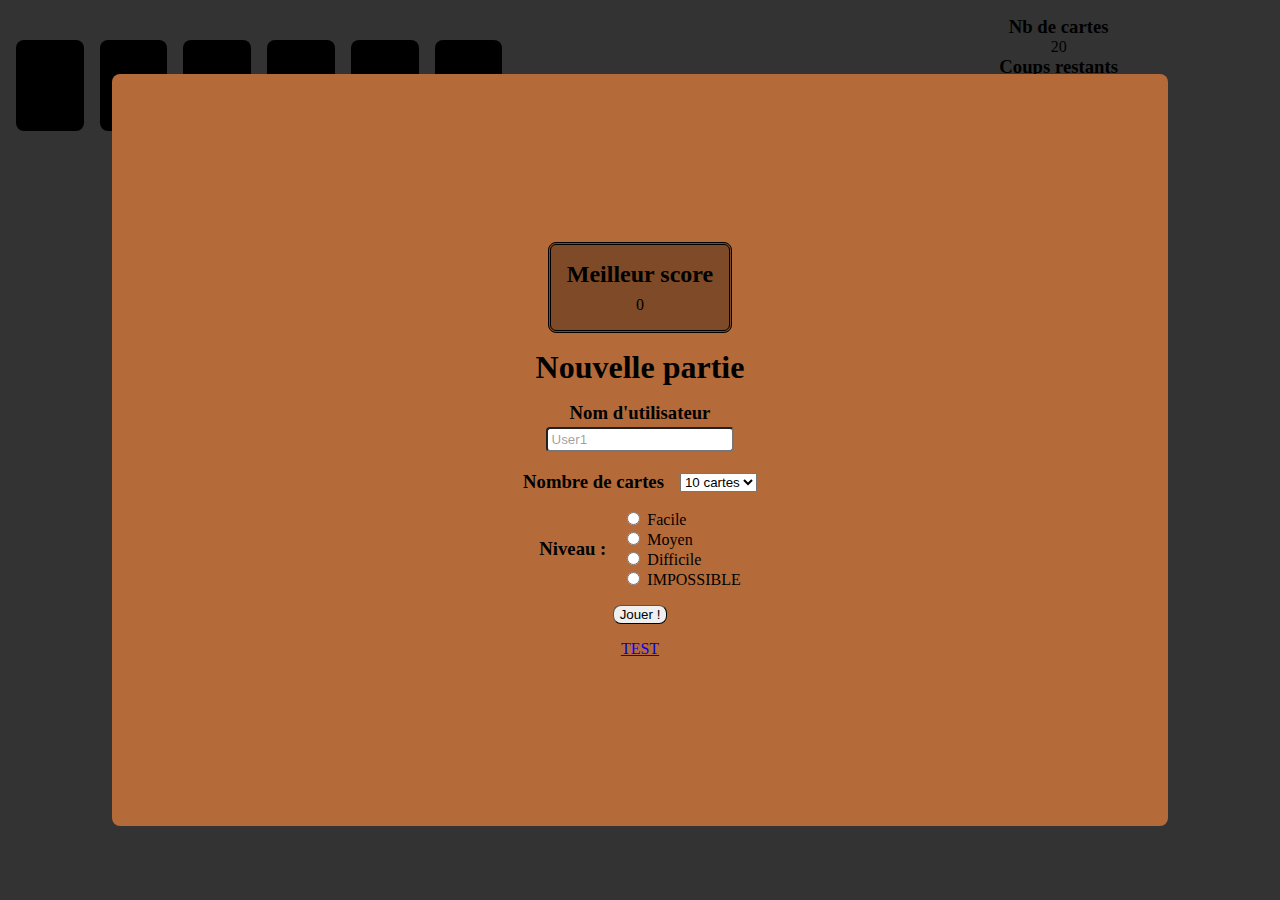
==== index.html @ 47ecae52 "menu finit => commence gaming" ====
<!DOCTYPE html>
<html lang="fr">
<head>
    <meta charset="UTF-8">
    <meta name="viewport" content="width=device-width, initial-scale=1.0">
    <title>Memorie</title>
    <link rel="stylesheet" href="style.css">
</head>

<body>
    
    <div class="overlay-menu">
        <section class="menu">
            <article class="BS">
                <h2>Meilleur score</h2>
                <p>0</p>
            </article>
            <h1>Nouvelle partie</h1>

            <article class="user">
                <h3>Nom d'utilisateur</h3>
                <input name="name" class="Default" type="text" value="User1"/>
                <p class="invalide hide">Le nom d'utilisateur doit contenir entre 1 et 20 caractères.</p>
            </article>
            <article class="Nb-choix">
                <h3>Nombre de cartes</h3>
                <select name="Nb" id="Nb">
                    <option class="SelecNbC" value="10">10 cartes</option>
                    <option class="SelecNbC" value="16">16 cartes</option>
                    <option class="SelecNbC" value="20">20 cartes</option>
                    <option class="SelecNbC" value="32">32 cartes</option>
                    <option class="SelecNbC" value="40">40 cartes</option>
                </select>
            </article>
        
            <article class="Niveau-choix">
                <h3>Niveau : </h3>
                <div class="Niveau-S" id="0">
                    <input type="radio" name="Niveau" class="Niveaux" value="Niv1"> Facile<br>
                    <input type="radio" name="Niveau" class="Niveaux" value="Niv2"> Moyen<br>
                    <input type="radio" name="Niveau" class="Niveaux" value="Niv3"> Difficile<br>
                    <input type="radio" name="Niveau" class="Niveaux" value="Niv4"> IMPOSSIBLE<br>
                </div>
                <p class="invalide hide">Choisissez un niveau</p>
            </article>
        
            <button class="play" id="0">Jouer !</button>
            <a href="test.html">TEST</a>
        </section>
    </div>

    <div class="corps">
        <section class="paquet">

            <article class="carte" id="C1"><p class="valeur">1</p></article>
            <article class="carte" id="C2"><p class="valeur">2</p></article>
            <article class="carte" id="C3"><p class="valeur">3</p></article>
            <article class="carte" id="C4"><p class="valeur">4</p></article>
            <article class="carte" id="C5"><p class="valeur">5</p></article>
            <article class="carte" id="C6"><p class="valeur">6</p></article>
        </section>
    
        <section class="commandes">
    
            <article class="Comm1" id="NbCartesAff">
                <h3>Nb de cartes</h3>
                <p id="nb">20</p>
            </article>
    
            <article class="Comm1" id="CoupsRestantsAff">
                <h3>Coups restants</h3>
                <p id="coups">50</p>
            </article>
    
            <article class="Comm1" id="ScoreAff">
                <h3>Score</h3>
                <p id="pts" value="0">16/20</p>
            </article>
    
            <button class="Comm1" id="New">Nouvelle partie</button>

        </section>
    </div>




    <script>

        /*BOUTONS DU MENU*/
        const BoutonJouer = document.querySelector(".play")
        const InputNom = document.querySelector(".user>input")
        const SelectionNombre = document.querySelector("#nb")
        const SelectNiv = document.querySelector('.Niveau-S')

        /*UNE PARTIE*/
        const cartes = document.querySelector("#nb")
        const coups = document.querySelector("#coups")
        const score = document.querySelector("#pts")

        /*NOUVELLE PARTIE*/
        document.querySelector("#New").addEventListener("click", NewParti)

        function NewParti(){
            document.querySelector(".BS>p").textContent = score.textContent
            document.querySelector(".overlay-menu").classList.remove("hide");
            //InputNom.value ="";
        }


        /*check pour jouer*/
        BoutonJouer.addEventListener("click",gaming)  


        function gaming(){
            if (!verifier()){                   /*avec les () parce qu'elle retourne un booléen (true ou false)*/
            }
            if (verifier()){
                initialisation();
            }

        }

        function initialisation(){
            console.log("initi");

            return
        }


        


        /*
        (- Mettre en jeu le nb de cartes selectionné)

        INITIALISATION
        - Ajouter un nb suffisant de variables (ex : une image avec un certain id)
        - Mettre les variables dans des listes
        - Mélanger les cartes en faisant des randint, on place la carte, puis supprimer son index des possibilités du randint

        - Pourquoi pas mélanger ET ajouter les cartes en même temps (niveau facile on les vois qq instants)
        

        JEU
        - fonction qui se retourne elle-même avec 2 variables
        - variable 1 : première carte selectionnée
        - on attend
        - variable 2 : 2eme carte selectionnée
        - on attend
        - si les cartes sont identiques, elles clignottes en vert et disparaissent
        - des points sont ajoutés au score (200 % nbcartes * quotient déterminé par niveau)
        - si les cartes sont différentes, elles clignottes en rouge puis disparaissent
        - le score reste le même
        - fin de la partie quand nb de carte = 1 (100/100 ou 20/20, etc)


        SCORE
        - pour voir l'évolution, on fait pas score = score + 200
                    mais plutot for i in range(200) : score +=1
                    avec un time out de qq mili secondes

        FIN
        Une page s'affiche avec :
        - Score
        - Meilleur score
        - Rejouer
        
        */




        /*vérifier si les infos sont valides*/

        function verifier(){
            if (InputNom.value.length<1 || InputNom.value.length>20){                       //Si le nom d'utilisateurn'est pas conforme
                if (SelectNiv.id == "0"){                                                                //et que le niveau n'a pas été coché       = ensemble non conforme
                    document.querySelectorAll(".invalide")[0].classList.remove("hide");
                    InputNom.value = "";
                    document.querySelectorAll(".invalide")[1].classList.remove("hide");
                    return (false)
                }else{                                                                                   //mais que le niveau a été coché           = ensemble non confomre
                    document.querySelectorAll(".invalide")[0].classList.remove("hide");
                    InputNom.value = "";
                    document.querySelectorAll(".invalide")[1].classList.add("hide");
                    return (false)
                }
            }else{                                                                           //Si le nom d'utilisateur est conforme
                if (SelectNiv.id == "0"){                                                                //mais que le niveau n'a pas été coché     = ensemble non confomre
                    document.querySelectorAll(".invalide")[0].classList.add("hide");
                    document.querySelectorAll(".invalide")[1].classList.remove("hide");
                    return (false)
                }else{                                                                                  //et que le niveau est coché                 = tout est conforme
                    cartes.textContent = "0/"+SelecNbC.value
                    
                    if (parseInt(SelectNiv.id)==1){
                        coups.textContent = parseInt(SelecNbC.value)*4;
                    }
                    if (parseInt(SelectNiv.id)==2){
                        coups.textContent = parseInt(SelecNbC.value)*3;
                    }
                    if (parseInt(SelectNiv.id)==3){
                        coups.textContent = parseInt(SelecNbC.value)*2;
                    }
                    if (parseInt(SelectNiv.id)==4){
                        coups.textContent = parseInt(SelecNbC.value);
                    }

                    score.textContent = 0;
                    document.querySelectorAll(".invalide")[0].classList.add("hide");
                    document.querySelectorAll(".invalide")[1].classList.add("hide");

                    document.querySelector(".overlay-menu").classList.add("hide");
                    console.log(InputNom.value+SelecNbC.value+ SelectNiv.id);

                    return (true)

                }
            }
        }


        /*POUR L'EFFET SUR LE INPUT*/    /*WARNING : ce code est INTÉGRALEMENT DE MOI, mais je l'ai repris d'un autre de mes projets (le site Bento)*/
        document.querySelector("body").addEventListener("click",RetourDefaultNom)   //quand on uclick sur l'écran (n'importe où) => lancer fonction change()
        InputNom.addEventListener("click",Write)   //quand on uclick sur l'écran (n'importe où) => lancer fonction change()

        InputNom.onblur = inpBL;                   //quand input est inactif (que l'utilisateur a cliqué ailleurs pour faire autre chose)
        InputNom.onfocus = inpFOC;                 //quand l'utilisateur utilise input (la barre de texte est présente dans la zone de texte)

        function inpBL(){InputNom.classList.add("BLUR")}         //Pour connaître l'état de la zone de texte (dans les conditions de l'autre fonction)
        function inpFOC(){InputNom.classList.remove("BLUR")}     // si BLUR est une classe de input, alors l'utilisateur n'utilise pas la zone de texte

        function RetourDefaultNom(){
            if (!(InputNom.classList.contains("Default"))){
                if (InputNom.value == "" && InputNom.classList.contains("BLUR")){     //si input est vide ET la zone de texte est déselectionnée
                    InputNom.value = "User1";      //Le texte redevient celui par défault, opacité 0.3 et reprend la classe Default.
                    InputNom.style.color = "rgb(0,0,0,0.4)";
                    InputNom.classList.add("Default");
                    
                    //L'ajout de la condition BLUR évite que input se remete automatiquement
                    //en valeur par défault lorsque l'utilisateur avait simplement effacé du texte
                    //pour changer l'adresse e-mail qu'il veut mettre. Ca créait un bug, aussi.
                }
            }
        }

        function Write(){
            if (InputNom.classList.contains("Default")){         //Pour savoir si le texte a cette valeur par défault, ou si L'UTILISATEUR a recopier la valeur par défault
                InputNom.value = "";                             //La zone de texte se vide automatiquement
                InputNom.style.color = "rgb(0,0,0,1)";           //Et l'opacité revient à 1
                InputNom.classList.remove("Default");            //Ce n'est plus une valeur par défault mais bien le texte de l'utilisateur
            }
        }


        /*NOMBRE DE CARTES*/

        const SelecNbC = document.querySelector("#Nb")  //la valeur selectionnée est SelecNbC.value


        /*NIVEAU*/
        /*a chaque fois qu'on en coche un, une variable change (par exemple, value, d'une variable plus globale)*/
        const niv1 = document.querySelectorAll(".Niveaux")[0]    //On associe la constante "niv1" à la section de code (le input) correspondant au 1er niveau
        const niv2 = document.querySelectorAll(".Niveaux")[1]
        const niv3 = document.querySelectorAll(".Niveaux")[2]
        const niv4 = document.querySelectorAll(".Niveaux")[3]

        niv1.addEventListener("change", () => {SelectNiv.id = "1"})  //en selectionnant ou reselectionnant ce input, le id du div prend sa valeur
        niv2.addEventListener("change", () => {SelectNiv.id = "2"})  //donc le id du div.Niveau-S correspond à la valeur sélectionnée, à chaque instant.
        niv3.addEventListener("change", () => {SelectNiv.id = "3"})
        niv4.addEventListener("change", () => {SelectNiv.id = "4"})

    
    </script>

</body>
</html>
---- style.css ----
.hide{display : none}

body{
    margin: 0rem;
    padding : 0rem;
}

.overlay-menu{
    position : fixed;
    top: 0;

    align-content: center;

    margin:0rem;
    padding:0rem;
    width: 100%;
    height: 100%;
    background-color: rgb(0, 0, 0,0.8);
}

.BS{
    display: flex;
    flex-direction: column;
    gap:0.5rem;
    align-items: center;
    background-color: rgb(0, 0, 0, 0.3);
    border : solid;
    border-radius: 8px;
    border-style:double;
    padding : 1rem;
}

.user{
    display: flex; 
    flex-direction: column; 
    align-items: center;
}

.Nb-choix{justify-items: center}

.user>input{
    color: rgb(0, 0, 0, 0.4);
    border-radius: 4px;
    padding :.2rem;
    margin: .2rem
}

.invalide{
    color :rgb(255, 151, 151);
    font-size: 8pt;
}

.Nb-choix{
    display: flex; 
    flex-direction: row; 
    gap : 1rem;
    align-items: center;
}

.Niveau-choix{
    display: flex; 
    flex-direction: row; 
    gap : 1rem;
    align-items: center;
}

.menu{
    margin:0;
    padding : 1rem;

    display : flex;
    flex-direction: column;
    gap : 1rem;

    background-color: rgb(181, 106, 57);
    border-radius: 8px;
    width: 80vw;
    height: 80vh;
    
    justify-self: center;
    justify-content: center;
    place-items: center;
}




.paquet{
    display : grid;
    grid-template-columns: repeat(auto-fill, minmax(4rem, 1fr));

    grid-auto-flow:dense; 
    gap : 1rem;
    place-content: center;
}

.carte{
    width: 100%;
    aspect-ratio: 0.75;
    background-color: black;
    border-radius: 8px;
    place-content: center;
    text-align: center;
}

button{
    border-radius: 8px;
    border-width: 1px;
}

.commandes{
    gap: 1rem;
    place-self: center;
}

.Comm1{
    place-content: center;
    place-items: center;
    gap : .5rem
}

h1{margin:0rem; padding:0rem}
h2{margin:0rem; padding:0rem}
h3{margin:0rem; text-align: center;}
p{margin:0rem}

@media only screen and (max-width: 34rem){
    .corps{
        margin : 1rem;
        display : grid;
        grid-template-rows: auto auto;
        gap : 1rem;
        grid-template-areas: "commandes" "jeu";
    }

    .commandes{
        grid-area: commandes;
        display : flex;
        flex-direction: row;

    }

    .paquet{
        grid-area: jeu;

    }

}


@media only screen and (min-width: 34.001rem){

    .corps{
        margin : 1rem;

        display : grid;
        grid-template-columns: 2fr 1fr;
        gap : 1rem;
    }

    .commande{
        display : flex;
        flex-direction: row;
    }

}
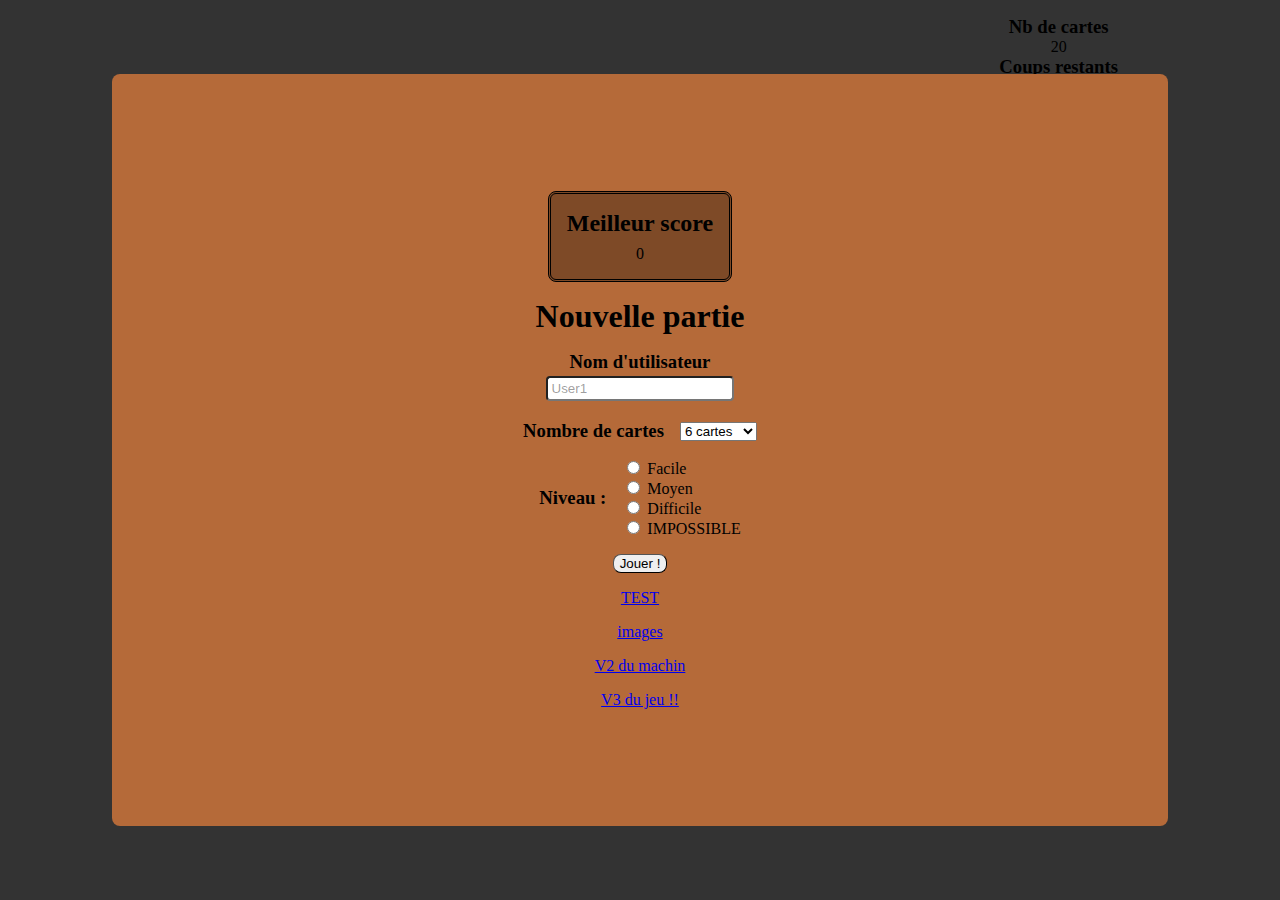
==== commit 05bc9337: "Presque finit (enfin le java)" ====
--- a/index.html
+++ b/index.html
@@ -20,44 +20,51 @@
             <article class="user">
                 <h3>Nom d'utilisateur</h3>
                 <input name="name" class="Default" type="text" value="User1"/>
-                <p class="invalide hide">Le nom d'utilisateur doit contenir entre 1 et 20 caractères.</p>
+                <p class="invalide hide">Le nom d'utilisateur doit contenir entre 1 et 10 caractères.</p>
             </article>
             <article class="Nb-choix">
                 <h3>Nombre de cartes</h3>
                 <select name="Nb" id="Nb">
+                    <option class="SelecNbC" value="6">6 cartes</option>
                     <option class="SelecNbC" value="10">10 cartes</option>
                     <option class="SelecNbC" value="16">16 cartes</option>
                     <option class="SelecNbC" value="20">20 cartes</option>
                     <option class="SelecNbC" value="32">32 cartes</option>
-                    <option class="SelecNbC" value="40">40 cartes</option>
                 </select>
             </article>
         
-            <article class="Niveau-choix">
-                <h3>Niveau : </h3>
-                <div class="Niveau-S" id="0">
-                    <input type="radio" name="Niveau" class="Niveaux" value="Niv1"> Facile<br>
-                    <input type="radio" name="Niveau" class="Niveaux" value="Niv2"> Moyen<br>
-                    <input type="radio" name="Niveau" class="Niveaux" value="Niv3"> Difficile<br>
-                    <input type="radio" name="Niveau" class="Niveaux" value="Niv4"> IMPOSSIBLE<br>
+            <article>
+                <div class="Niveau-choix">
+                    <h3>Niveau : </h3>
+                    <div class="Niveau-S" id="0">
+                        <input type="radio" name="Niveau" class="Niveaux" value="Niv1"> Facile<br>
+                        <input type="radio" name="Niveau" class="Niveaux" value="Niv2"> Moyen<br>
+                        <input type="radio" name="Niveau" class="Niveaux" value="Niv3"> Difficile<br>
+                        <input type="radio" name="Niveau" class="Niveaux" value="Niv4"> IMPOSSIBLE<br>
+                    </div>
                 </div>
                 <p class="invalide hide">Choisissez un niveau</p>
             </article>
         
             <button class="play" id="0">Jouer !</button>
             <a href="test.html">TEST</a>
+            <a href="http://127.0.0.1:5500/Images">images</a>
+            <a href="indexTEST.html">V2 du machin</a>
+            <a href="indexV3.html">V3 du jeu !!</a>
         </section>
     </div>
 
     <div class="corps">
-        <section class="paquet">
-
-            <article class="carte" id="C1"><p class="valeur">1</p></article>
-            <article class="carte" id="C2"><p class="valeur">2</p></article>
-            <article class="carte" id="C3"><p class="valeur">3</p></article>
-            <article class="carte" id="C4"><p class="valeur">4</p></article>
-            <article class="carte" id="C5"><p class="valeur">5</p></article>
-            <article class="carte" id="C6"><p class="valeur">6</p></article>
+        <section id="paquet">
+
+            <!--
+                <article class="carte" id="C1"><p class="valeur">1</p></article>
+                <article class="carte" id="C2"><p class="valeur">2</p></article>
+                <article class="carte" id="C3"><p class="valeur">3</p></article>
+                <article class="carte" id="C4"><p class="valeur">4</p></article>
+                <article class="carte" id="C5"><p class="valeur">5</p></article>
+                <article class="carte" id="C6"><p class="valeur">6</p></article>
+            -->
         </section>
     
         <section class="commandes">
@@ -78,7 +85,7 @@
             </article>
     
             <button class="Comm1" id="New">Nouvelle partie</button>
-
+            
         </section>
     </div>
 
@@ -98,6 +105,22 @@
         const coups = document.querySelector("#coups")
         const score = document.querySelector("#pts")
 
+        let cartesFinit = []
+
+        console.log(cartes)
+
+        /*IMAGES*/
+        const LienIMG = "http://127.0.0.1:5500/Images/"
+        let index = [];
+        let demiPaquet = [];        //que la moitié du paquet, sans doubles
+        let paquet = [];                //paquet entier non mélangé
+        let paquetM = [];               //le paquet mélangé
+
+        const carteAff = document.querySelectorAll(".carte")
+        const paquetAff = document.querySelector('#paquet') //dans la fonction distribution()
+
+        //const images = []for(let i=0; i<17; i=i+1){LienIMG+i+".jpg"}
+
         /*NOUVELLE PARTIE*/
         document.querySelector("#New").addEventListener("click", NewParti)
 
@@ -105,30 +128,114 @@
             document.querySelector(".BS>p").textContent = score.textContent
             document.querySelector(".overlay-menu").classList.remove("hide");
             //InputNom.value ="";
-        }
+            index.splice(0, index.length);
+            demiPaquet.splice(0, demiPaquet.length);
+            paquet.splice(0, paquet.length);
+            paquetM.splice(0, paquetM.length*2);
+            paquetAff.innerHTML =''
+        }
+
+        console.log(LienIMG+1+".jpg")
+
+        let enCours = false      //détermine si la partie est encore en cours ou finit
 
 
         /*check pour jouer*/
         BoutonJouer.addEventListener("click",gaming)  
 
+        let card1 =[]
+        let card2 =[]
 
         function gaming(){
             if (!verifier()){                   /*avec les () parce qu'elle retourne un booléen (true ou false)*/
             }
             if (verifier()){
                 initialisation();
+                console.log("finit")
+                enCours = true
+
+                carteAff.forEach(function (i){
+                    i.addEventListener("click", ()=>{
+                        document.querySelector(i.id).classList.remove("hide")
+                    })
+                })
+
+                /*
+                for (i=0; i<paquetM.length; i=i+1){
+                    let s = "#C"+i
+                    document.querySelector(s).addEventListener("click", ()=>{
+                        let y = "#C"+i+">p";
+                        document.querySelector(y).classList.remove(hide);
+                        /*
+                        if (card1==[]){
+                            card1.push(paquetM[i]);
+                            let y = "#C"+i+">p";
+                            document.querySelector(y).classList.add(hide)}
+                        else{
+                            if(card2==[]){card2.push(paquetM[i])}
+                        }
+                        
+                    })
+                }
+                
+                document.querySelector.addEventListener("click", () => {
+                    card1.push(paquetM[carteAff.id[1]])
+                    console.log(card1)
+                    //document.querySelector("#carteAff.id[1]")
+                */
+                
+                
             }
 
         }
 
         function initialisation(){
-            console.log("initi");
-
-            return
-        }
-
-
-        
+
+            while (index.length<(parseInt(SelecNbC.value)/2)){
+                let a= (Math.floor(Math.random() * 100))% 17;
+                if (!(index.includes(a)) && (a!=0)){
+                    index.push(a)
+                }
+            }
+
+            for (i=0; i<(index.length); i=i+1){           //On cherche les images associées au nb aléatoire (compris entre 1 et 16, prcque 16 images dans le fichier)
+                demiPaquet.push(LienIMG+index[i]+".jpg")
+            }
+
+            for (i=0; i<(index.length); i=i+1){   //On copie toute ces images => le paquet du jeu est entier
+                paquet.push([demiPaquet[i], 1]);          //le paquet aura la forme [[objet1, 1], [objet1, 2], [objet2, 1], [objet2, 2]...]
+                paquet.push([demiPaquet[i], 2]);          //permet d'avoir des doublies différenciables
+            }
+
+            //console.log(paquet)
+
+            for (i=0; i<index.length*2; i=i+1){
+                let a= (Math.floor(Math.random() * 100))% (index.length*2-i);
+                paquetM.push(paquet[a]);     
+                paquet.splice(a,1)           
+            }
+            //console.log(paquetM)
+            //console.log("2 "+paquetM.length+" LOL "+paquet.length);
+            //console.log("AHAH")
+            paquetM.forEach((i) => distribution(i))
+            //console.log("essaie encore")
+        }
+
+        function distribution(carte){
+            console.log("Tape ton seum")
+            paquetAff.insertAdjacentHTML("beforeend",`
+                <article class="cartes" id="C${paquetM.findIndex((a) => a==carte)}"><p class="image hide"></p></article>
+                <style>
+                    #C${paquetM.findIndex((a)=> a==carte)}>p{background-image: url("${carte[0]}");}
+                </style>
+            `)
+        }
+
+
+        function comparer(){
+            //
+        }
+
 
 
         /*
@@ -174,7 +281,7 @@
         /*vérifier si les infos sont valides*/
 
         function verifier(){
-            if (InputNom.value.length<1 || InputNom.value.length>20){                       //Si le nom d'utilisateurn'est pas conforme
+            if (InputNom.value.length<1 || InputNom.value.length>10){                       //Si le nom d'utilisateurn'est pas conforme
                 if (SelectNiv.id == "0"){                                                                //et que le niveau n'a pas été coché       = ensemble non conforme
                     document.querySelectorAll(".invalide")[0].classList.remove("hide");
                     InputNom.value = "";
--- a/style.css
+++ b/style.css
@@ -86,7 +86,7 @@
 
 
 
-.paquet{
+#paquet{
     display : grid;
     grid-template-columns: repeat(auto-fill, minmax(4rem, 1fr));
 
@@ -95,13 +95,21 @@
     place-content: center;
 }
 
-.carte{
+.cartes{
     width: 100%;
-    aspect-ratio: 0.75;
-    background-color: black;
+    aspect-ratio: 0.9;
+    background-color: rgb(181, 106, 57);
     border-radius: 8px;
     place-content: center;
     text-align: center;
+}
+
+.image{
+    width: 90%;
+    height: 90%;
+    border-radius: 8px;
+    place-self: center;
+    background-size: cover;
 }
 
 button{
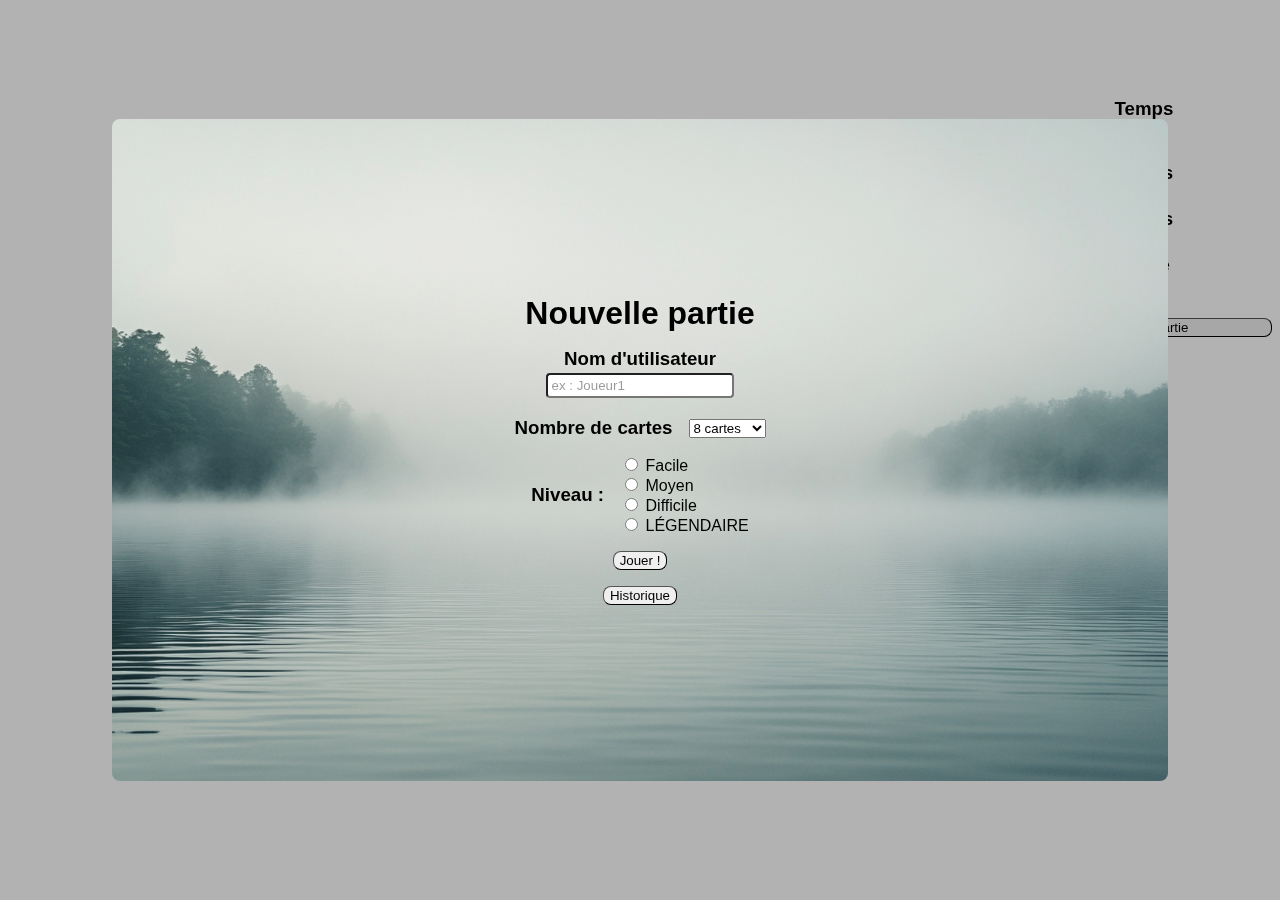
==== commit a7c4e959: "Version finale (pour rendu)" ====
--- a/index.html
+++ b/index.html
@@ -9,341 +9,260 @@
 
 <body>
     
-    <div class="overlay-menu">
-        <section class="menu">
-            <article class="BS">
-                <h2>Meilleur score</h2>
-                <p>0</p>
+    <div class="body-game">
+    
+        <section class="information-game">
+
+            <article class="article-information-game">
+                <h3 class="h3-on-play">Temps</h3>
+                <p id="screen-remaining-time">0</p>
             </article>
-            <h1>Nouvelle partie</h1>
-
-            <article class="user">
-                <h3>Nom d'utilisateur</h3>
-                <input name="name" class="Default" type="text" value="User1"/>
-                <p class="invalide hide">Le nom d'utilisateur doit contenir entre 1 et 10 caractères.</p>
+    
+            <article class="article-information-game">
+                <h3 class="h3-on-play">Cartes</h3>
+                <p id="screen-number-of-cards"></p>                 
             </article>
-            <article class="Nb-choix">
-                <h3>Nombre de cartes</h3>
-                <select name="Nb" id="Nb">
-                    <option class="SelecNbC" value="6">6 cartes</option>
-                    <option class="SelecNbC" value="10">10 cartes</option>
-                    <option class="SelecNbC" value="16">16 cartes</option>
-                    <option class="SelecNbC" value="20">20 cartes</option>
-                    <option class="SelecNbC" value="32">32 cartes</option>
-                </select>
+    
+            <article class="article-information-game">
+                <h3 class="h3-on-play">Coups</h3>
+                <p id="screen-remaining-shots"></p>            
             </article>
-        
-            <article>
-                <div class="Niveau-choix">
-                    <h3>Niveau : </h3>
-                    <div class="Niveau-S" id="0">
-                        <input type="radio" name="Niveau" class="Niveaux" value="Niv1"> Facile<br>
-                        <input type="radio" name="Niveau" class="Niveaux" value="Niv2"> Moyen<br>
-                        <input type="radio" name="Niveau" class="Niveaux" value="Niv3"> Difficile<br>
-                        <input type="radio" name="Niveau" class="Niveaux" value="Niv4"> IMPOSSIBLE<br>
-                    </div>
-                </div>
-                <p class="invalide hide">Choisissez un niveau</p>
+    
+            <article class="article-information-game">
+                <h3 class="h3-on-play">Score</h3>
+                <p id="screen-score">0</p>       
             </article>
-        
-            <button class="play" id="0">Jouer !</button>
-            <a href="test.html">TEST</a>
-            <a href="http://127.0.0.1:5500/Images">images</a>
-            <a href="indexTEST.html">V2 du machin</a>
-            <a href="indexV3.html">V3 du jeu !!</a>
+    
+            <button class="article-information-game" id="button-new-game">Nouvelle partie</button>
+            
+        </section>
+
+        <section id="pack-of-cards">
+            <!--
+                <article class="cards" id="C1">
+                    <p class="image hide"></p>
+                </article>
+                <style>
+                    #C1>p{background-image: url("");}
+                </style>
+            -->
         </section>
     </div>
 
-    <div class="corps">
-        <section id="paquet">
-
-            <!--
-                <article class="carte" id="C1"><p class="valeur">1</p></article>
-                <article class="carte" id="C2"><p class="valeur">2</p></article>
-                <article class="carte" id="C3"><p class="valeur">3</p></article>
-                <article class="carte" id="C4"><p class="valeur">4</p></article>
-                <article class="carte" id="C5"><p class="valeur">5</p></article>
-                <article class="carte" id="C6"><p class="valeur">6</p></article>
-            -->
-        </section>
     
-        <section class="commandes">
+
+    <div class="overlay-menu">
+
+        <div class="menu-visibility">   <!-- on peut pas display none sur un truc qui a deja un display flex ou grid, donc nouveau contenant qu'on display none au besoin-->
+
+            <section class="menu">    <!--il y avait aussi une classe menu, pour le css!!-->
+                
+                <h1 class="hide"id="congratulation">Nouveau meilleur score !</h1>
+
+                <article class="hide" id="end-game-message">                
+                    <p id="end-game-title"></p>                            
+                    <p id="end-game-paragraph"></p> 
+                </article>
+                
+                <article class="hide" id="scores">
+                    <h2 id="actual-score">Score : </h2>
+                    <h4 id="best-score">Meilleur score : </h4>
+                </article>
+
+                <h1>Nouvelle partie</h1>
+
+                <article class="article-user-name">
+                    <h3>Nom d'utilisateur</h3>
+                    <input name="name" class="default" type="text" value="ex : Joueur1"/>
+                    <p class="invalid hide">Le nom d'utilisateur doit contenir entre 1 et 10 caractères.</p>
+                </article>
+
+                <article class="article-number-cards">
+                    <h3>Nombre de cartes</h3>
+                    <select name="selector" id="selection-number-cards">
+                        <option class="choice-number-card" value="8">8 cartes</option>
+                        <option class="choice-number-card" value="12">12 cartes</option>
+                        <option class="choice-number-card" value="16">16 cartes</option>
+                        <option class="choice-number-card" value="20">20 cartes</option>
+                        <option class="choice-number-card" value="24">24 cartes</option>
+                    </select>
+                </article>
+            
+                <article class="article-choice-level">
+                    <h3>Niveau : </h3>
+                    <div class="selection-level" id="0">
+                        <input type="radio" name="level" class="levels" value="Niv1"> Facile<br>
+                        <input type="radio" name="level" class="levels" value="Niv2"> Moyen<br>
+                        <input type="radio" name="level" class="levels" value="Niv3"> Difficile<br>
+                        <input type="radio" name="level" class="levels" value="Niv4"> LÉGENDAIRE<br>
+                    </div>
+                    <p class="invalid hide">Choisissez un niveau</p>
+                </article>
+            
+                <button class="button-play" id="0">Jouer !</button>
+
+                <button class="button-history">Historique</button>
+            
+            </section>
+        </div>
+        
+        <div class="history-visibility hide">
+            <section class="menu">
+            
+                <h2>Historique des parties</h2>
+
+                <div class="history-list">
+
+                </div>
+
+                <button class="button-menu">Retour au menu principal</button>
+            
+            </section>
+        </div>
+
+    </div>
     
-            <article class="Comm1" id="NbCartesAff">
-                <h3>Nb de cartes</h3>
-                <p id="nb">20</p>
-            </article>
-    
-            <article class="Comm1" id="CoupsRestantsAff">
-                <h3>Coups restants</h3>
-                <p id="coups">50</p>
-            </article>
-    
-            <article class="Comm1" id="ScoreAff">
-                <h3>Score</h3>
-                <p id="pts" value="0">16/20</p>
-            </article>
-    
-            <button class="Comm1" id="New">Nouvelle partie</button>
-            
-        </section>
-    </div>
-
-
 
 
     <script>
 
+        //
+        //
+        //
+        //DÉFINITION DE TOUTES LES VARIABLES
+        //
+        //
+        //
+
+        //nom, score, nb de coups joués, sa durée
+        let historyGames = [["Joueur", "Score", "Coups", "Temps"],["-------------------","-------------------","-------------------","-------------------"]];
+
         /*BOUTONS DU MENU*/
-        const BoutonJouer = document.querySelector(".play")
-        const InputNom = document.querySelector(".user>input")
-        const SelectionNombre = document.querySelector("#nb")
-        const SelectNiv = document.querySelector('.Niveau-S')
+        const buttonPlay = document.querySelector(".button-play");
+        const inputName = document.querySelector(".article-user-name>input");
+        const selectionLevel = document.querySelector('.selection-level');
 
         /*UNE PARTIE*/
-        const cartes = document.querySelector("#nb")
-        const coups = document.querySelector("#coups")
-        const score = document.querySelector("#pts")
-
-        let cartesFinit = []
-
-        console.log(cartes)
+        const screenFlipCards = document.querySelector("#screen-number-of-cards");
+        const screenRemainingShots = document.querySelector("#screen-remaining-shots");
+        const screenScore = document.querySelector("#screen-score");
 
         /*IMAGES*/
-        const LienIMG = "http://127.0.0.1:5500/Images/"
-        let index = [];
-        let demiPaquet = [];        //que la moitié du paquet, sans doubles
-        let paquet = [];                //paquet entier non mélangé
-        let paquetM = [];               //le paquet mélangé
-
-        const carteAff = document.querySelectorAll(".carte")
-        const paquetAff = document.querySelector('#paquet') //dans la fonction distribution()
-
-        //const images = []for(let i=0; i<17; i=i+1){LienIMG+i+".jpg"}
-
-        /*NOUVELLE PARTIE*/
-        document.querySelector("#New").addEventListener("click", NewParti)
-
-        function NewParti(){
-            document.querySelector(".BS>p").textContent = score.textContent
-            document.querySelector(".overlay-menu").classList.remove("hide");
-            //InputNom.value ="";
-            index.splice(0, index.length);
-            demiPaquet.splice(0, demiPaquet.length);
-            paquet.splice(0, paquet.length);
-            paquetM.splice(0, paquetM.length*2);
-            paquetAff.innerHTML =''
-        }
-
-        console.log(LienIMG+1+".jpg")
-
-        let enCours = false      //détermine si la partie est encore en cours ou finit
-
+        const linkPictures = "http://127.0.0.1:5500/images-pack/";
+        let randomIndex = [];
+        let halfPack = [];        //que la moitié du paquet, sans doubles
+        let sortedPack = [];                //paquet entier non mélangé
+        let shuffledPack = [];               //le paquet mélangé
+
+        let numberFlipCards = 0;        //Nb de cartes retournées
+        let score = 0;
+
+        const screenPack = document.querySelector('#pack-of-cards'); //dans la fonction distributeTheCards()
+
+        let onPlay = true;           //Si la partie est en cours : le joueur n'a ni gagné ni perdu
+
+        let endTitle="";
+        let endParagraph="";
+        //let Won = false; ???
+        let bestScore = 0;
+        let timer;          //nom du futur setInterval (on nomme ici pour éviter de créer une simple var locale en nommant dans une fonc => On peut la clear depuis n'importe où)
+
+
+        let allShots = 0;
+        let allTime = 0;
+        let usedTime = 0;
+        let remainingTime = 0;
+        let usedShots = 0;
+        let remainingShots = 0;
+
+        let spareTime = 0;   //le temps de réfléxion (entre 2 appuis, sans compter les temps de clignottement)
+        let mistakes = 0;
+
+        let temporaryFlipCards = [];
+
+        let newUserName = false;
+
+
+        //
+        //
+        //
+        // FONCTIONS
+        //
+        //
+        //
+
+        //
+        //
+        // SUR LA PAGE MENU
+        //
+        //
+
+        const screenHistory = document.querySelector(".history-list");
+        document.querySelector(".button-history").addEventListener("click",showHistory);
+        document.querySelector(".button-menu").addEventListener("click",hideHistory);
+
+        function showHistory(){
+            document.querySelector(".menu-visibility").classList.add("hide");           //on cache le menu principale
+            document.querySelector(".history-visibility").classList.remove("hide");    //pour ne montrer que l'historique
+
+            historyGames.forEach((i)=>{                                                //pour chaque élément de l'historique, on ajoute le html suivant
+                screenHistory.insertAdjacentHTML("beforeend",`
+                    <article class="history-element">
+                        <p>${i[0]}</p>
+                        <p>${i[1]}</p>
+                        <p>${i[2]}</p>
+                        <p>${i[3]}</p>
+                    </article>
+                `)                                                  //cela permet de créer par la suite une sorte de tableau grâce au css existant
+            })
+        }
+
+        function hideHistory(){
+            document.querySelector(".history-visibility").classList.add("hide");    //on cache l'historique
+            document.querySelector(".menu-visibility").classList.remove("hide");    //pour montrer le menu principal
+
+            screenHistory.innerHTML='';                  //on efface le html d'historique pour éviter tout doublons en le réaffichant
+        }
 
         /*check pour jouer*/
-        BoutonJouer.addEventListener("click",gaming)  
-
-        let card1 =[]
-        let card2 =[]
+        buttonPlay.addEventListener("click",gaming);  
 
         function gaming(){
-            if (!verifier()){                   /*avec les () parce qu'elle retourne un booléen (true ou false)*/
-            }
-            if (verifier()){
-                initialisation();
-                console.log("finit")
-                enCours = true
-
-                carteAff.forEach(function (i){
-                    i.addEventListener("click", ()=>{
-                        document.querySelector(i.id).classList.remove("hide")
-                    })
+            if (!check()){                   /*avec les () parce qu'elle retourne un booléen (true ou false)*/
+            }
+            if (check()){
+                console.log("go game !!");
+                screenPack.innerHTML ='';
+                let localPack = boot();        //toute premiere initialisation ET localPack parce que cette variable est LOCALE
+
+                localPack.forEach((i) => {
+                    i.addEventListener("click", ()=>{clickCards(i)}) //chaque carte est sensible à l'évènement "click", lui faisant executer "retourner()"
                 })
 
-                /*
-                for (i=0; i<paquetM.length; i=i+1){
-                    let s = "#C"+i
-                    document.querySelector(s).addEventListener("click", ()=>{
-                        let y = "#C"+i+">p";
-                        document.querySelector(y).classList.remove(hide);
-                        /*
-                        if (card1==[]){
-                            card1.push(paquetM[i]);
-                            let y = "#C"+i+">p";
-                            document.querySelector(y).classList.add(hide)}
-                        else{
-                            if(card2==[]){card2.push(paquetM[i])}
-                        }
-                        
-                    })
-                }
-                
-                document.querySelector.addEventListener("click", () => {
-                    card1.push(paquetM[carteAff.id[1]])
-                    console.log(card1)
-                    //document.querySelector("#carteAff.id[1]")
-                */
-                
-                
-            }
-
-        }
-
-        function initialisation(){
-
-            while (index.length<(parseInt(SelecNbC.value)/2)){
-                let a= (Math.floor(Math.random() * 100))% 17;
-                if (!(index.includes(a)) && (a!=0)){
-                    index.push(a)
-                }
-            }
-
-            for (i=0; i<(index.length); i=i+1){           //On cherche les images associées au nb aléatoire (compris entre 1 et 16, prcque 16 images dans le fichier)
-                demiPaquet.push(LienIMG+index[i]+".jpg")
-            }
-
-            for (i=0; i<(index.length); i=i+1){   //On copie toute ces images => le paquet du jeu est entier
-                paquet.push([demiPaquet[i], 1]);          //le paquet aura la forme [[objet1, 1], [objet1, 2], [objet2, 1], [objet2, 2]...]
-                paquet.push([demiPaquet[i], 2]);          //permet d'avoir des doublies différenciables
-            }
-
-            //console.log(paquet)
-
-            for (i=0; i<index.length*2; i=i+1){
-                let a= (Math.floor(Math.random() * 100))% (index.length*2-i);
-                paquetM.push(paquet[a]);     
-                paquet.splice(a,1)           
-            }
-            //console.log(paquetM)
-            //console.log("2 "+paquetM.length+" LOL "+paquet.length);
-            //console.log("AHAH")
-            paquetM.forEach((i) => distribution(i))
-            //console.log("essaie encore")
-        }
-
-        function distribution(carte){
-            console.log("Tape ton seum")
-            paquetAff.insertAdjacentHTML("beforeend",`
-                <article class="cartes" id="C${paquetM.findIndex((a) => a==carte)}"><p class="image hide"></p></article>
-                <style>
-                    #C${paquetM.findIndex((a)=> a==carte)}>p{background-image: url("${carte[0]}");}
-                </style>
-            `)
-        }
-
-
-        function comparer(){
-            //
-        }
-
-
-
-        /*
-        (- Mettre en jeu le nb de cartes selectionné)
-
-        INITIALISATION
-        - Ajouter un nb suffisant de variables (ex : une image avec un certain id)
-        - Mettre les variables dans des listes
-        - Mélanger les cartes en faisant des randint, on place la carte, puis supprimer son index des possibilités du randint
-
-        - Pourquoi pas mélanger ET ajouter les cartes en même temps (niveau facile on les vois qq instants)
-        
-
-        JEU
-        - fonction qui se retourne elle-même avec 2 variables
-        - variable 1 : première carte selectionnée
-        - on attend
-        - variable 2 : 2eme carte selectionnée
-        - on attend
-        - si les cartes sont identiques, elles clignottes en vert et disparaissent
-        - des points sont ajoutés au score (200 % nbcartes * quotient déterminé par niveau)
-        - si les cartes sont différentes, elles clignottes en rouge puis disparaissent
-        - le score reste le même
-        - fin de la partie quand nb de carte = 1 (100/100 ou 20/20, etc)
-
-
-        SCORE
-        - pour voir l'évolution, on fait pas score = score + 200
-                    mais plutot for i in range(200) : score +=1
-                    avec un time out de qq mili secondes
-
-        FIN
-        Une page s'affiche avec :
-        - Score
-        - Meilleur score
-        - Rejouer
-        
-        */
-
-
-
-
-        /*vérifier si les infos sont valides*/
-
-        function verifier(){
-            if (InputNom.value.length<1 || InputNom.value.length>10){                       //Si le nom d'utilisateurn'est pas conforme
-                if (SelectNiv.id == "0"){                                                                //et que le niveau n'a pas été coché       = ensemble non conforme
-                    document.querySelectorAll(".invalide")[0].classList.remove("hide");
-                    InputNom.value = "";
-                    document.querySelectorAll(".invalide")[1].classList.remove("hide");
-                    return (false)
-                }else{                                                                                   //mais que le niveau a été coché           = ensemble non confomre
-                    document.querySelectorAll(".invalide")[0].classList.remove("hide");
-                    InputNom.value = "";
-                    document.querySelectorAll(".invalide")[1].classList.add("hide");
-                    return (false)
-                }
-            }else{                                                                           //Si le nom d'utilisateur est conforme
-                if (SelectNiv.id == "0"){                                                                //mais que le niveau n'a pas été coché     = ensemble non confomre
-                    document.querySelectorAll(".invalide")[0].classList.add("hide");
-                    document.querySelectorAll(".invalide")[1].classList.remove("hide");
-                    return (false)
-                }else{                                                                                  //et que le niveau est coché                 = tout est conforme
-                    cartes.textContent = "0/"+SelecNbC.value
-                    
-                    if (parseInt(SelectNiv.id)==1){
-                        coups.textContent = parseInt(SelecNbC.value)*4;
-                    }
-                    if (parseInt(SelectNiv.id)==2){
-                        coups.textContent = parseInt(SelecNbC.value)*3;
-                    }
-                    if (parseInt(SelectNiv.id)==3){
-                        coups.textContent = parseInt(SelecNbC.value)*2;
-                    }
-                    if (parseInt(SelectNiv.id)==4){
-                        coups.textContent = parseInt(SelecNbC.value);
-                    }
-
-                    score.textContent = 0;
-                    document.querySelectorAll(".invalide")[0].classList.add("hide");
-                    document.querySelectorAll(".invalide")[1].classList.add("hide");
-
-                    document.querySelector(".overlay-menu").classList.add("hide");
-                    console.log(InputNom.value+SelecNbC.value+ SelectNiv.id);
-
-                    return (true)
-
-                }
-            }
-        }
-
-
-        /*POUR L'EFFET SUR LE INPUT*/    /*WARNING : ce code est INTÉGRALEMENT DE MOI, mais je l'ai repris d'un autre de mes projets (le site Bento)*/
-        document.querySelector("body").addEventListener("click",RetourDefaultNom)   //quand on uclick sur l'écran (n'importe où) => lancer fonction change()
-        InputNom.addEventListener("click",Write)   //quand on uclick sur l'écran (n'importe où) => lancer fonction change()
-
-        InputNom.onblur = inpBL;                   //quand input est inactif (que l'utilisateur a cliqué ailleurs pour faire autre chose)
-        InputNom.onfocus = inpFOC;                 //quand l'utilisateur utilise input (la barre de texte est présente dans la zone de texte)
-
-        function inpBL(){InputNom.classList.add("BLUR")}         //Pour connaître l'état de la zone de texte (dans les conditions de l'autre fonction)
-        function inpFOC(){InputNom.classList.remove("BLUR")}     // si BLUR est une classe de input, alors l'utilisateur n'utilise pas la zone de texte
-
-        function RetourDefaultNom(){
-            if (!(InputNom.classList.contains("Default"))){
-                if (InputNom.value == "" && InputNom.classList.contains("BLUR")){     //si input est vide ET la zone de texte est déselectionnée
-                    InputNom.value = "User1";      //Le texte redevient celui par défault, opacité 0.3 et reprend la classe Default.
-                    InputNom.style.color = "rgb(0,0,0,0.4)";
-                    InputNom.classList.add("Default");
+                setTime();           //setTime lance le chrono
+                onPlay = true;
+            }
+        }
+
+
+
+        /*POUR L'EFFET SUR LE INPUT*/
+        document.querySelector("body").addEventListener("click",revortDefaultUserName);   //quand on click sur l'écran (n'importe où) => lancer fonction REVORTDEFAULTNAME()
+        inputName.addEventListener("click",write);   //quand on click sur l'écran (n'importe où) => lancer fonction WRITE()
+
+        inputName.onblur = inpBL;                   //quand input est inactif (que l'utilisateur a cliqué ailleurs pour faire autre chose)
+        inputName.onfocus = inpFOC;                 //quand l'utilisateur utilise input (la barre de texte est présente dans la zone de texte)
+
+        function inpBL(){inputName.classList.add("is-blur")}         //Pour connaître l'état de la zone de texte (dans les conditions de l'autre fonction)
+        function inpFOC(){inputName.classList.remove("is-blur")}     // si BLUR est une classe de input, alors l'utilisateur n'utilise pas la zone de texte
+
+        function revortDefaultUserName(){           //utilité ??? remettre la valeur par défault dans le input quand il est laissé vide
+            if (!(inputName.classList.contains("default"))){
+                if ((inputName.value == "" && inputName.classList.contains("is-blur")) || (newUserName)){     //si input est vide ET la zone de texte est déselectionnée
+                    inputName.value = "ex : Joueur1";      //Le texte redevient celui par défault, opacité 0.3 et reprend la classe Default.
+                    inputName.style.color = "rgb(0,0,0,0.4)";
+                    inputName.classList.add("default");
+                    newUserName=false;
                     
                     //L'ajout de la condition BLUR évite que input se remete automatiquement
                     //en valeur par défault lorsque l'utilisateur avait simplement effacé du texte
@@ -352,33 +271,454 @@
             }
         }
 
-        function Write(){
-            if (InputNom.classList.contains("Default")){         //Pour savoir si le texte a cette valeur par défault, ou si L'UTILISATEUR a recopier la valeur par défault
-                InputNom.value = "";                             //La zone de texte se vide automatiquement
-                InputNom.style.color = "rgb(0,0,0,1)";           //Et l'opacité revient à 1
-                InputNom.classList.remove("Default");            //Ce n'est plus une valeur par défault mais bien le texte de l'utilisateur
-            }
-        }
+        function write(){       //utilité ??? ne pas écrire en opacité 0.4 et enlever le texte par default pour écrire notre pseudo !!
+            if (inputName.classList.contains("default")){         //Pour savoir si le texte a cette valeur par défault, ou si L'UTILISATEUR a recopier la valeur par défault
+                inputName.value = "";                             //La zone de texte se vide automatiquement
+                inputName.style.color = "rgb(0,0,0,1)";           //Et l'opacité revient à 1
+                inputName.classList.remove("default");            //Ce n'est plus une valeur par défault mais bien le texte de l'utilisateur
+            }
+        }
+        //FIN EFFET INPUT
 
 
         /*NOMBRE DE CARTES*/
-
-        const SelecNbC = document.querySelector("#Nb")  //la valeur selectionnée est SelecNbC.value
+        const selectionNumberCards = document.querySelector("#selection-number-cards");  //la valeur selectionnée est selectionNumberCards.value
 
 
         /*NIVEAU*/
         /*a chaque fois qu'on en coche un, une variable change (par exemple, value, d'une variable plus globale)*/
-        const niv1 = document.querySelectorAll(".Niveaux")[0]    //On associe la constante "niv1" à la section de code (le input) correspondant au 1er niveau
-        const niv2 = document.querySelectorAll(".Niveaux")[1]
-        const niv3 = document.querySelectorAll(".Niveaux")[2]
-        const niv4 = document.querySelectorAll(".Niveaux")[3]
-
-        niv1.addEventListener("change", () => {SelectNiv.id = "1"})  //en selectionnant ou reselectionnant ce input, le id du div prend sa valeur
-        niv2.addEventListener("change", () => {SelectNiv.id = "2"})  //donc le id du div.Niveau-S correspond à la valeur sélectionnée, à chaque instant.
-        niv3.addEventListener("change", () => {SelectNiv.id = "3"})
-        niv4.addEventListener("change", () => {SelectNiv.id = "4"})
-
-    
+        const level1 = document.querySelectorAll(".levels")[0];    //On associe la constante "level1" à la section de code (le input) correspondant au 1er niveau
+        const level2 = document.querySelectorAll(".levels")[1];
+        const level3 = document.querySelectorAll(".levels")[2];
+        const level4 = document.querySelectorAll(".levels")[3];
+
+        level1.addEventListener("change", () => {selectionLevel.id = "1"});  //en selectionnant ou reselectionnant ce input, le id du div prend sa valeur
+        level2.addEventListener("change", () => {selectionLevel.id = "2"});  //donc le id du div.selection-level correspond à la valeur sélectionnée, à chaque instant.
+        level3.addEventListener("change", () => {selectionLevel.id = "3"});
+        level4.addEventListener("change", () => {selectionLevel.id = "4"});
+
+
+
+        /*vérifier si les infos sont valides*/
+
+        function check(){
+
+            if (inputName.value.length<1 || inputName.value.length>10){                       //Si le nom d'utilisateur n'est pas conforme
+                if (selectionLevel.id == "0"){                                                                //et que le niveau n'a pas été coché       = ensemble non conforme
+                    document.querySelectorAll(".invalid")[0].classList.remove("hide");
+                    inputName.value = "";
+                    document.querySelectorAll(".invalid")[1].classList.remove("hide");
+                    return (false)
+                }else{                                                                                   //mais que le niveau a été coché           = ensemble non confomre
+                    document.querySelectorAll(".invalid")[0].classList.remove("hide");
+                    inputName.value = "";
+                    document.querySelectorAll(".invalid")[1].classList.add("hide");
+                    return (false)
+                }
+            }else{                                                                           //Si le nom d'utilisateur est conforme
+                if (selectionLevel.id == "0"){                                                                //mais que le niveau n'a pas été coché     = ensemble non confomre
+                    document.querySelectorAll(".invalid")[0].classList.add("hide");
+                    document.querySelectorAll(".invalid")[1].classList.remove("hide");
+                    return (false)
+                }else{                                                                                  //et que le niveau est coché                 = tout est conforme
+                    screenFlipCards.textContent = "0 / "+selectionNumberCards.value;
+                
+                    
+                    computeVariables();
+
+                    document.querySelectorAll(".invalid")[0].classList.add("hide");
+                    document.querySelectorAll(".invalid")[1].classList.add("hide");
+
+                    document.querySelector(".overlay-menu").classList.add("hide");
+                    console.log(inputName.value+selectionNumberCards.value+ selectionLevel.id);
+
+                    return (true)
+
+                }
+            }
+        }
+
+
+
+        //FONCTION DU TIMER
+        function setTime(){
+            timer = window.setInterval(() => {
+                remainingTime = remainingTime - 1;  //décompte (en secondes)
+                
+                if (onPlay){
+                    spareTime = spareTime + 1
+                }
+
+                let seconds = remainingTime%60;
+                if (seconds<10){seconds = "0"+seconds}  //permet d'avoir un format 1:03 au lieu de 1:3 quand il reste 1 minute et 3 secondes
+
+                screenTime.textContent = (Math.trunc(remainingTime/60)+":"+ seconds);
+
+                if (remainingTime <1){  
+                    clearInterval(timer);
+                    justLose()}
+
+            }, 1000)
+        }
+
+        //
+        //
+        // INITIALISATION ET AUTRE
+        //
+        //
+
+        //PREMIERE INITIALISATION
+        function boot(){
+
+            while (randomIndex.length<(parseInt(selectionNumberCards.value)/2)){
+                let a= (Math.floor(Math.random() * 100))% 16;
+                if (!(randomIndex.includes(a))){
+                    randomIndex.push(a);
+                }
+            }     //On obtient une liste des noms aléatoires (numéros entre 0 et 16) des images utilisées pour la partie.
+
+
+            randomIndex.forEach((i)=>{      //Pour chaque index de la liste
+                sortedPack.push([linkPictures+i+".jpg", 1]);      //le paquet aura la forme [[objet1, 1], [objet1, 2], [objet2, 1], [objet2, 2]...]
+                sortedPack.push([linkPictures+i+".jpg", 2]);      //permet d'avoir des doublons différenciables
+            })    //on obtient un paquet de jeu entier non mélangé (les paires sont côtes à côtes) => un élément = [url de l'image, numéro 1 ou 2 pour différencier chaque doublon]
+
+
+            for (i=0; i<randomIndex.length*2; i=i+1){
+                let a= (Math.floor(Math.random() * 100))%(sortedPack.length);   //on obtient un index aléatoire du paquet non mélangé => le reste de la division d'un nb aléatoire entre 0 et 100, par la taille du paquet restant (nb entre 0 et taille du paquet-1)
+                shuffledPack.push(sortedPack[a]);        //cette carte aléatoire (sortedPack[a]) est ajouté dans une nouvelle pile
+                sortedPack.splice(a,1)              //Cette carte est ensuite enlevée du paquet non mélangé
+            }       // le paquet mélangé est donc une combinaison aléatoire des cartes du paquet non mélangé
+
+            shuffledPack.forEach((i) => {distributeTheCards(i)});     //on distribue chaque carte dans le jeu
+
+            return(document.querySelectorAll(".cards"))    //retourne une liste de toutes les cartes (sous forme de selection par le selecteur js)
+            //dans cet ordre parce qu'elles viennent juste d'être distribuées (inscruites dans le HTML)
+        }
+
+
+        //LA PARTIE A DÉJA ÉTÉ INITIALISÉ UNE FOIS, LA C'EST QUAND ON REJOUE
+        function reBoot(){
+            document.querySelector(".overlay-menu").classList.remove("hide");       //on retourne au menu principal
+            document.querySelector("#scores").classList.remove("hide");       //on retourne au menu principal
+
+
+            document.querySelector("#end-game-title").textContent = endTitle;
+            document.querySelector("#end-game-paragraph").textContent = endParagraph;
+            document.querySelector("#end-game-message").classList.remove("hide");      //message de fin ("félicitation, etc" ou "dommage, etc")
+            
+            if (score>bestScore){
+                bestScore = score
+                document.querySelector("#congratulation").classList.remove("hide");
+                document.querySelector("#actual-score").textContent =  "Score : " + bestScore + " ("+inputName.value+")";
+                document.querySelector("#best-score").textContent = "Meilleur score : " + bestScore + " ("+inputName.value+")";
+
+                //inputName.value
+            }else{
+                document.querySelector("#actual-score").textContent = "Score : " + score + " ("+inputName.value+")";
+                document.querySelector("#congratulation").classList.add("hide");
+            }
+
+            let seconds = allTime-remainingTime%60;
+            if (seconds<10){seconds="0"+seconds};
+            let timeForScreen = Math.trunc((allTime-remainingTime)/60) +":"+seconds;
+
+            historyGames.push([inputName.value, score, allShots-remainingShots, timeForScreen]);     //actualisation de la variable de l'historique
+            //historyGames = liste de parties. une partie = nom, score, nb de coups joués, sa durée
+
+            randomIndex.splice(0,randomIndex.length);
+            halfPack.splice(0,halfPack.length);        //que la moitié du paquet, sans doubles
+            sortedPack.splice(0,sortedPack.length);        //paquet entier non mélangé
+            shuffledPack.splice(0,shuffledPack.length);        //le paquet mélangé
+            temporaryFlipCards.splice(0,temporaryFlipCards.length);      //si on a arrêté une partie en cours, elle influencera pas la suivante
+
+            numberFlipCards = 0;        //le nombre de cartes trouvées
+            score = 0;
+
+            allShots = 0;
+            allTime = 0;
+            usedTime = 0;
+            remainingTime = 0;
+            usedShots = 0;
+            remainingShots = 0;
+
+            screenScore.textContent = 0;
+
+
+            newUserName = true;     //permet de valider la condition pour remettre le username à sa valeur par défault
+            revortDefaultUserName();
+
+            endTitle="";
+            endParagraph="";
+        }
+
+        //DISTRIBUTION DES CARTES
+        function distributeTheCards(card){
+            screenPack.insertAdjacentHTML("beforeend",`
+                <article class="cards unknown" id="C${shuffledPack.findIndex((a)=> a==card)}" ><p class="image hide"></p></article>
+                <style>
+                    #C${shuffledPack.findIndex((a)=> a==card)}>p{background-image: url("${card[0]}"); background-position-x: center;}
+                </style>
+            `)
+        }
+
+
+        // CALCULE DU NOMBRE DE COUPS ET DU TEMPS ACCORDÉ EN FONCTION DES VARIABLES CHOISIS EN INITIALISATION
+        function computeVariables(){  //choix des valeurs en début de partie => pour le nombre de coups accordés, temps accordés
+
+            allShots = Math.trunc(parseInt(selectionNumberCards.value) *(4/parseInt(selectionLevel.id)));
+            screenRemainingShots.textContent = allShots;
+            remainingShots = allShots;
+
+            allTime = Math.trunc(parseInt(selectionNumberCards.value)*5  *(1.5/parseInt(selectionLevel.id)));
+            remainingTime = allTime;
+
+        }
+
+
+
+        //
+        //
+        //AU COUR DE LA PARTIE
+        //
+        //
+
+        /*NOUVELLE PARTIE*/
+        document.querySelector("#button-new-game").addEventListener("click", newGame);
+
+        function newGame(){
+            score = 0;      //en cas de nouvelle partie on considère qu'on a perdu = score à 0
+            justLose()     //procédure d'initialisation classique
+        }
+
+        const screenTime = document.querySelector("#screen-remaining-time");
+
+
+        function clickCards(theCard){             //ce qui se passe quand on clique sur une carte
+
+            if (!onPlay){                   //si onPlay est désactivé, rien ne se passe.
+                console.log("ATTENDS, Rooooooooh")
+            }
+
+            if (onPlay){
+
+                document.querySelector("#"+theCard.id+">p").classList.remove("hide");  //on selectionne l'image (contenue dans le p) de la carte (#id), et on la montre
+                
+                if (theCard.classList.contains("unknown") && temporaryFlipCards.length <2){    //Si la carte est pas encore retournée et qu'il y a moins de 2 cartes retournées
+                    temporaryFlipCards.push([shuffledPack[parseInt(theCard.id.substr(1))], (theCard.id.substr(1))]);    //on push la carte (url + num (1 ou 2)) et son id, sous forme de liste
+                    theCard.classList.remove("unknown");     //la carte est retournée, elle est connue.
+
+                    remainingShots = remainingShots -1;
+                    screenRemainingShots.textContent = remainingShots;  //actualisation de l'affichage du nb de coups
+
+
+                    if (temporaryFlipCards.length==2){        //si 2 cartes retournées
+
+                        compareCards(temporaryFlipCards);
+
+                        screenFlipCards.textContent = numberFlipCards +" / "+selectionNumberCards.value;
+                    
+                        setTimeout(()=>{updateScore(), 500})
+                    }else{}
+                }
+
+                //A chaque fois qu'une nouvelle carte est retournée, on controle les victoire (si le joueur a gagné ou perdu)
+
+                if (numberFlipCards==selectionNumberCards.value){       //toutes les cartes retournées en mm temps = tout trouvé, donc gagné
+                    onPlay = false;                 //de toute façon il y a plus rien a jouer. on fait juste les choses proprement, ici
+                    justWon();                 //enclanchement de la fonction gagner()
+                    return                     //fin du controle (donc si on a tout trouvé, on gagne même si c'était le dernier coup)
+                }else{
+                    if (remainingShots<1){     //si plus de coups restants et qu'on a pas gagné
+                        justLose()      //juste après l'actualisation pour pas qu'il se fasse affecter par les timeout
+                    }
+                }       //contre intuitif de le mettre ici au lieu d'en dessous du calcule de remaining cards, mais ca assure que ça ne fonctionne que si la partie n'est pas déja gagnée
+
+            }
+        }
+        
+
+
+        // RETOURNER UNE CARTE
+        //
+
+        // COMPARAISON DE DEUX CARTES RETOURNEES
+        function compareCards(flipCardsCompared){   //CartesComparees = [[[URL image1, 1 ou 2], id1],[[URL image2, 1 ou 2], id2]]
+            onPlay = false;
+            let card1 = flipCardsCompared[0];        //création de variables locales pour simplifier la syntaxe
+            let card2 = flipCardsCompared[1];
+            if (card1[0][0] == card2[0][0]){      //si les URL sont identiques
+                let greenCards =[card1[1], card2[1]];    //récupération des deux indexs dans une liste
+                setTimeout(()=>{toBlink(greenCards, 4, ["green", "rgb(181, 106, 57)"])},250);
+                
+                temporaryFlipCards.splice(0,temporaryFlipCards.length); //fin de comparaison => il n'y a plus de cartes comparées
+                numberFlipCards = numberFlipCards+2;   //ajout de 2 au nb de cartes trouvées
+                score = score + valuePoint(spareTime, mistakes);     //ajout de points au score
+                spareTime=0;
+                mistakes = 0;
+            }
+
+            else{
+                mistakes = mistakes +1;          //une erreur a été commise
+                
+                document.querySelectorAll(".cards")[parseInt(card1[1])].classList.add("unknown");
+                document.querySelectorAll(".cards")[parseInt(card2[1])].classList.add("unknown");
+
+                let redCards =[card1[1], card2[1]];  //en réalité, le nom de cette variable n'est pas important comme elle est locale (disparaitra à la fin de la condition "else", 10 lignes plus loin)
+
+                setTimeout(()=>{toBlink(redCards, 8, ["red", "rgb(181, 106, 57)"])},250);
+
+                setTimeout(()=>{        //set time out pour ne pas que les cartes se re cachent pendant le clignotement
+                    document.querySelector("#C"+card1[1]+">p").classList.add("hide");
+                    document.querySelector("#C"+card2[1]+">p").classList.add("hide");
+                }, 2000);
+
+                temporaryFlipCards.splice(0,temporaryFlipCards.length) //fin de comparaison => il n'y a plus de cartes comparées
+                
+            }
+        }
+
+        //CLIGNOTTEMENT DES CARTES (EN ROUGE OU EN VERT) => ANIMATION
+        function toBlink(element, i, color){             //arguments : element à faire clignotter, i pour arreter la réccurence, color pour adapter le clignottement à la situation                   
+            if (i>0){       //nb de fois que ça va clignotter
+                let c=i%2;         //color est une liste [couleur pour clignottement, couleur originale]
+                    //i%2 = 0 ou 1, de manière alternative, une fois sur deux
+                element.forEach((i)=> {document.querySelector("#C"+i).style.backgroundColor=color[c]});
+                i=i-1;
+                setTimeout(()=>{toBlink(element, i, color)},250)      //i grandit à chaque tour de récurrence
+            }else{
+                onPlay = true; //on peut à nouveau retourner des cartes => on pouvait plus pendant le clignotement
+                return}       //fin de la récurrence quand i>7
+        }
+
+
+        //MISE A JOUR AFFICHAGE SCORE => ANIMATION
+        function updateScore(){     //fonction réccurcive qui actualise le score
+            if (screenScore.textContent<score){     //le chiffre augmente jusqu'à atteindre le vrai score
+                screenScore.textContent = parseInt(screenScore.textContent) + 1;
+                setTimeout(()=>{updateScore(), 80});        //vitesse à laquelle le chiffre augmente (80ms entre 2 valeurs)
+            }
+        }
+
+
+        //CALCULER LE NB DE POINTS A AJOUTER AU SCORE
+        function valuePoint(localTime, localMistake){
+            //ICI le calcule de la valeur des points => on la retourne
+            let points = 50;
+
+            //changement en fonction du niveau sélectionné (sauf niveau 1 => reste à 50)
+            //POINTS DE BASES => Niveau 1 : 50 ----- Niveau 2 : 61 ----- Niveau 3 : 73 ----- Niveau 4 : 100
+            if (parseInt(selectionLevel.id)==2){
+                points = Math.trunc(points*1.23)    //la valeur des points change en fonction du niveau de difficulté choisi (il affecte le temps, donc logique)
+            }
+            if (parseInt(selectionLevel.id)==3){
+                points = Math.trunc(points*1.46)
+            }
+            if (parseInt(selectionLevel.id)==4){
+                points = Math.trunc(points*2)     //si qqu gagne une partie légendaire, dur de battre le record sans une partie légendaire
+            }
+
+            //changement en fonction du temps mis pour jouer (quand le jeu est onPlay)
+            //Ne compte pas les temps de clignottement, évidement
+            // temps<=3sec : *2     3sec<temps<=9sec :*1.5      9sec<temps : *1
+
+            if (localTime <4){
+                points = Math.trunc(points*2)
+            }
+            if (3<localTime && localTime <10){
+                points = Math.trunc(points*1.5)
+            }
+
+
+            //changement en fonction du nombre d'erreurs => retourner 2 cartes différentes = 1 erreur
+            // 0 erreur = *1.5          1 erreur = *1.35        2 erreurs = 1.2         (on enlève 0.15 au multiple à chaque fois)
+
+            if(1.5-(0.15*localMistake)>0){
+                points = Math.trunc(points*(1.5-(0.15*localMistake)))
+            }
+
+            return(points)
+        }
+
+
+        // GAGNE !!!
+        function justWon(){
+            console.log("gagné !");
+            onPlay = false;
+
+            clearInterval(timer);
+
+            let allIndex = [];
+            for (i=0; i<shuffledPack.length;i=i+1){allIndex.push(i)}; //liste  de valeurs allant de 0 au nb de cartes utilisées
+            
+            setTimeout(()=>{allIndex.forEach((i)=>{                             //au bout de 2.5s, toutes les cartes sont vertes
+                document.querySelector("#C"+i).style.backgroundColor="green";
+                document.querySelector("#C"+i+">p").classList.remove("hide")    //en théorie inutile, en pratique peu être utile pour certaines MAJ
+                })},2000);          //2.5pour laisser le temps à l'animation clignottante de se terminer
+
+            endTitle="Félicitation !";
+            endParagraph="Tu as gagné cette partie ! Pense tu pouvoir faire un meilleur score ?";
+            
+            setTimeout(reBoot, 3000);
+        }
+
+        // PERDU !!!
+        function justLose(){
+            console.log("perdu !");
+            onPlay = false;
+
+            clearInterval(timer);
+
+            let allIndex = [];
+            for (i=0; i<shuffledPack.length;i=i+1){allIndex.push(i)} //liste  de valeurs allant de 0 au nb de cartes utilisées
+            
+            setTimeout(()=>{allIndex.forEach((i)=>{
+                document.querySelector("#C"+i).style.backgroundColor="red";
+                document.querySelector("#C"+i+">p").classList.remove("hide")
+                })},0);
+
+            endTitle="Dommage :/";
+            endParagraph="Tu as perdu cette partie... Essaie encore !";
+
+            score = 0;           //Pour ne pas risquer de faire un "meilleur score" alors qu'on a pas pu aller au bout de la partie
+
+            setTimeout(reBoot, 3000)
+
+        }
+
+
+
+
+        /*
+        EVOLUTION DU PROJET ET LES DIFFERENTES VERSIONS ENREGIRSTREES AU FUR ET A MESURE : https://github.com/CarZR/Jeu_Memory
+
+        JEU DISPONIBLE EN LIGNE A L'ADRESSE : 
+
+        MODALITES DU RENDU : https://www.valentindupas.com/courses/web/JS/user_stories/
+
+
+        Oui okay, les couleurs des cartes sont archi moches, mais j'avoue j'ai eu la flemme ;-;
+        Mise à part ça, tout fonctionne (normalement), j'ai fais plusieurs tests, avec plusieurs cas de figures différents (gagner, perdre, avec les différents niveaux, en aillant plus ou moins de coups restants, pareil pour le timing)
+        Je repasserai surement sur ce code dans les mois à venir pour rendre le rendus plus "jolie" et l'intégrer à mon portfolio (en tant que distraction, évidement)
+
+        
+        BONUS SUGGERE
+        - animation de distribution des cartes
+        https://aerotwist.com/blog/flip-your-animations/
+        https://css-tricks.com/animating-layouts-with-the-flip-technique/
+
+
+        AMELIORATIONS POSSIBLES
+        - voir les cartes qq instants au niveau facile
+        - couleurs
+        - police
+        - alignements
+        - cadrage des images (des cartes)
+        - taille des cartes
+        - design, de maniere générale
+        - réajuster les timer pour disposer de plus de temps
+        */
+
     </script>
 
 </body>
--- a/style.css
+++ b/style.css
@@ -1,26 +1,94 @@
-
 .hide{display : none}
 
 body{
     margin: 0rem;
     padding : 0rem;
+    font-family:'Franklin Gothic Medium', 'Arial Narrow', Arial, sans-serif;
+}
+
+body{
+    background-image: url("images-design/AdobeStock_524763222.png");
+    background-size: 100vw 100vh;
 }
 
 .overlay-menu{
     position : fixed;
     top: 0;
 
-    align-content: center;
-
     margin:0rem;
     padding:0rem;
     width: 100%;
     height: 100%;
-    background-color: rgb(0, 0, 0,0.8);
-}
-
-.BS{
-    display: flex;
+    background-color: rgb(0, 0, 0,0.3);
+}
+
+
+.menu{
+    margin : auto;
+    padding : 1rem;
+
+    
+    width: 80%; /*permet d'avoir un système de marge proportionnel, constantes et identiques*/
+    height: 70%;
+
+    
+    position : absolute;
+    top : 50%;
+    left : 50%;
+    transform: translate(-50%, -50%);
+    
+    display : flex;
+    flex-direction: column;
+    gap : 1rem;
+    
+    background-image: url("images-design/AdobeStock_1000220921.jpeg");
+    background-size: cover;
+    background-position-x: center;
+
+    border-radius: 8px;
+
+    align-items: center;
+    justify-content : center;
+
+}
+
+.menu-visibility{
+    width: 100%;
+    height: 100%;
+    margin:0;
+    padding:0;
+
+    position: relative;
+    }
+.history-visibility{
+    width: 100%; 
+    height: 100%; 
+    margin:0;  
+    padding:0; 
+    
+    position : absolute;
+    top : 50%;
+    left : 50%;
+    transform :translate(-50%, -50%)
+    }
+
+.history-list{
+    display : flex;
+    flex-direction: column;
+}
+
+.history-element{
+    display : grid;
+    grid-template-columns: 10vh 10vh 10vh 10vh ;
+
+}
+
+#congratulation{
+    text-justify: center ;
+}
+
+#scores{
+    /*display: flex;*/
     flex-direction: column;
     gap:0.5rem;
     align-items: center;
@@ -31,84 +99,70 @@
     padding : 1rem;
 }
 
-.user{
+
+.article-user-name{
     display: flex; 
     flex-direction: column; 
     align-items: center;
 }
 
-.Nb-choix{justify-items: center}
-
-.user>input{
+.article-user-name>input{
     color: rgb(0, 0, 0, 0.4);
     border-radius: 4px;
     padding :.2rem;
     margin: .2rem
 }
 
-.invalide{
+.invalid{
     color :rgb(255, 151, 151);
+    background-color: black;
+    border-radius: 8;
     font-size: 8pt;
 }
 
-.Nb-choix{
+.article-number-cards{
+    justify-items: center;
     display: flex; 
     flex-direction: row; 
     gap : 1rem;
     align-items: center;
 }
 
-.Niveau-choix{
+.article-choice-level{
     display: flex; 
     flex-direction: row; 
     gap : 1rem;
     align-items: center;
 }
 
-.menu{
-    margin:0;
-    padding : 1rem;
-
-    display : flex;
-    flex-direction: column;
-    gap : 1rem;
-
-    background-color: rgb(181, 106, 57);
-    border-radius: 8px;
-    width: 80vw;
-    height: 80vh;
-    
-    justify-self: center;
-    justify-content: center;
-    place-items: center;
-}
-
-
-
-
-#paquet{
+
+#pack-of-cards{
+    width: 100%;
+    height: 100%;
     display : grid;
-    grid-template-columns: repeat(auto-fill, minmax(4rem, 1fr));
+
+    grid-template-columns: repeat(auto-fill, minmax(15vmin, 1fr));
 
     grid-auto-flow:dense; 
     gap : 1rem;
     place-content: center;
 }
 
-.cartes{
+.cards{
     width: 100%;
     aspect-ratio: 0.9;
     background-color: rgb(181, 106, 57);
     border-radius: 8px;
+    display : flex;
     place-content: center;
-    text-align: center;
+    /*text-align: center;*/
 }
 
 .image{
     width: 90%;
     height: 90%;
     border-radius: 8px;
-    place-self: center;
+    /*place-self: center;*/
     background-size: cover;
 }
 
@@ -117,12 +171,12 @@
     border-width: 1px;
 }
 
-.commandes{
+.information-game{
     gap: 1rem;
     place-self: center;
 }
 
-.Comm1{
+.article-information-game{
     place-content: center;
     place-items: center;
     gap : .5rem
@@ -134,46 +188,62 @@
 p{margin:0rem}
 
 @media only screen and (max-width: 34rem){
-    .corps{
+    .body-game{
         margin : 1rem;
+        margin-top: 5rem;
         display : grid;
         grid-template-rows: auto auto;
         gap : 1rem;
-        grid-template-areas: "commandes" "jeu";
-    }
-
-    .commandes{
-        grid-area: commandes;
+        grid-template-areas: "info" "cards-space";
+
+    }
+    .information-game{
+        grid-area: info;
         display : flex;
+        flex-wrap: wrap;
         flex-direction: row;
-
-    }
-
-    .paquet{
-        grid-area: jeu;
-
-    }
-
-}
-
+        position :fixed;
+        top : 0;
+        background-image: url("images-design/AdobeStock_965080682.png");
+        background-size: cover;
+        padding : .5rem;
+        width: 95%;
+        height: 4rem;
+        place-content: center;
+
+    }
+
+    .h3-on-play{font-size: small;}
+    .article-information-game{display: flex; flex-direction: row; gap:.2rem}
+
+    #pack-of-cards{
+        grid-area: cards-space;
+    }
+
+}
 
 @media only screen and (min-width: 34.001rem){
-
-    .corps{
+    .body-game{
         margin : 1rem;
 
         display : grid;
-        grid-template-columns: 2fr 1fr;
+        grid-template-columns: 4fr 1fr;
         gap : 1rem;
     }
 
-    .commande{
+    .information-game{
+        display :flex;
+        flex-direction: column;
+        position:fixed;
+        top : 10%;
+        right: 0;
+        padding : .5rem;
+        width: 20%;
+    }
+    .article-information-game{
         display : flex;
-        flex-direction: row;
-    }
-
-}
-
-
-
-
+        flex-direction: column;
+        align-items: center;
+        gap : .5rem
+    }
+}